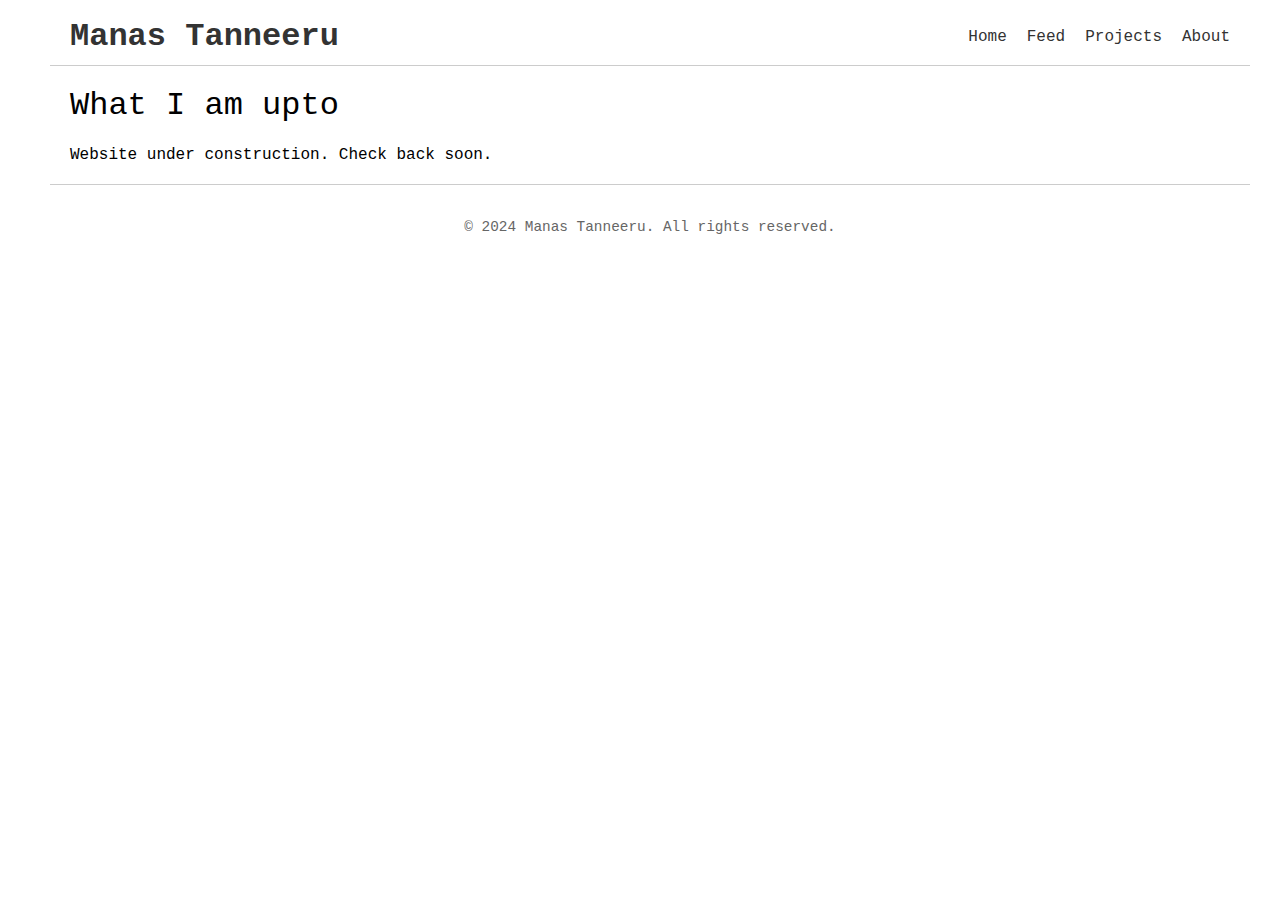
==== index.html @ 19294ffb "Working version" ====
<html>
    <head>
        <meta charset="utf-8">
        <meta http-equiv="X-UA-Compatible" content="IE=edge">
        <title>Manas Tanneeru</title>
        <!-- <link rel="icon" type="image/png" href="assets/tab_logo.png"> -->
        <!-- <meta name="keywords" content="" /> -->
        <meta name="viewport" content="width=device-width, initial-scale=1">
        <meta name="description" content="Personal Webpage" />
        <meta name="author" content="Manas Tanneeru" />
        <link rel="stylesheet" href="css/styles.css">
        <script src="js/main.js"></script>
    </head>
        
    <div class="container">
        <header>
            <nav class="navbar">
                <div class="navbar-brand">Manas Tanneeru</div>
                <ul class="navbar-links">
                    <li><a href="index.html">Home</a></li>
                    <li><a href="Pages/blog.html">Feed</a></li>
                    <li><a href="Pages/projects.html">Projects</a></li>
                    <li><a href="Pages/contact.html">About</a></li>
                </ul>
                <!-- <div class="theme-switcher">Switch Theme</div> -->
            </nav>
        </header>
        <body class="content">
            <h1 class="heading"> What I am upto</h1>
            <p class="content">Website under construction. Check back soon. </p>
        </body>

        <footer>
            <p>&copy; 2024 Manas Tanneeru. All rights reserved.</p>
        </footer>
    </div>
</html>
---- css/styles.css ----
/*-------------------------------------
    BODY-HTML
-------------------------------------*/
:root {
    --background-color: #ffffff;
    --text-color: #000000;
    --nav-background-color: #ffffff;
    --nav-text-color: #333333;
}

.container {
    max-width: 1200px; /* Maximum width of the container */
    margin: 0 auto; /* Center the container */
    padding: 0 20px; /* Add some padding to the sides */
}

.heading{
    font-family: 'Courier New', Courier, monospace;
    font-weight: 100;
    padding-left: 20px;
}
.heading-about{
    font-family: 'Courier New', Courier, monospace;
    font-weight: 100;
}
body {
    background-color: var(--background-color);
    color: var(--text-color);
    font-family: "Courier Prime", monospace;
    font-weight: 100;
    transition: background-color 0.3s, color 0.3s;
    flex: 1;
    height: 100%;
}

.content{
    padding-left: 20px;
    /* width: 60%; Adjut the width to control how much space the text takes */
    /* margin-right: 20px; Add some space between the text and the image */
    text-align: justify;
}
.content-about{
    padding-left: 20px;
    width: 60%; /* Adjust the width to control how much space the text takes */
    margin-right: 20px; /* Add some space between the text and the image */
    text-align: justify;
}
.container-about {
    display: flex;
    align-items: flex-start; /* Align items to the top */
    padding-top: 20px;
  }
.image {
    width: 40%; /* Image container takes 40% of the width */
    display: flex;
    justify-content: center; /* Center the image horizontally */
    align-items: center; /* Center the image vertically */
}
.image img {
    max-width: 70%; /* Ensure the image scales correctly */
    height: auto; /* Maintain the aspect ratio of the image */
    box-shadow: 0 0 15px rgba(0, 0, 0, 0.3); /* Add a soft shadow for softer edges */
    
  }
  
/*-------------------------------------
    LINKS
-------------------------------------*/

.links {
    margin-top: 10px;
  }

.links a {
    display: inline-block;
    margin-right: 10px;
    text-decoration: underline;
    color: #333; /* Adjust link color as needed */
  }
/*-------------------------------------
    NAV-BAR
-------------------------------------*/
.navbar {
    display: flex;
    justify-content: space-between;
    align-items: center;
    border-bottom: 0.5px solid #ccc; /* Adds a line at the bottom */
    padding-bottom: 10px; /* Optional: Add some padding for spacing */
    padding: 10px 20px;
    background-color: var(--nav-background-color);
    color: var(--nav-text-color);
}

.navbar-brand {
    font-family: "Courier New",Courier,monospace;
    font-size: 2em;
    font-weight: 700;
}

.navbar-links {
    list-style: none;
    display: flex;
    gap: 20px;
    margin: 0;
    padding: 0;
}

.navbar-links li {
    display: inline;
}

.navbar-links a {
    text-decoration: none;
    color: var(--nav-text-color);
    transition: color 0.3s;
}

.navbar-links a:hover {
    color: var(--text-color);
}

/*-------------------------------------
    FOOTER
-------------------------------------*/
footer {
    text-align: center; /* Center the footer content */
    padding: 20px 0; /* Add padding to the top and bottom */
    border-top: 0.5px solid #ccc; /* Add a top border */
    margin-top: 20px; /* Add some space above the footer */
    font-size: 0.9em; /* Make the footer text a bit smaller */
    color: #666; /* Set a lighter color for the footer text */
  }

/*-------------------------------------
    RESPONSIVE
-------------------------------------*/
@media (max-width: 600px) {
    .navbar-links {
        flex-direction: column;
        display: none;
    }

    .navbar-links.active {
        display: flex;
    }

    .theme-switcher {
        margin-left: 20px;
    }
}
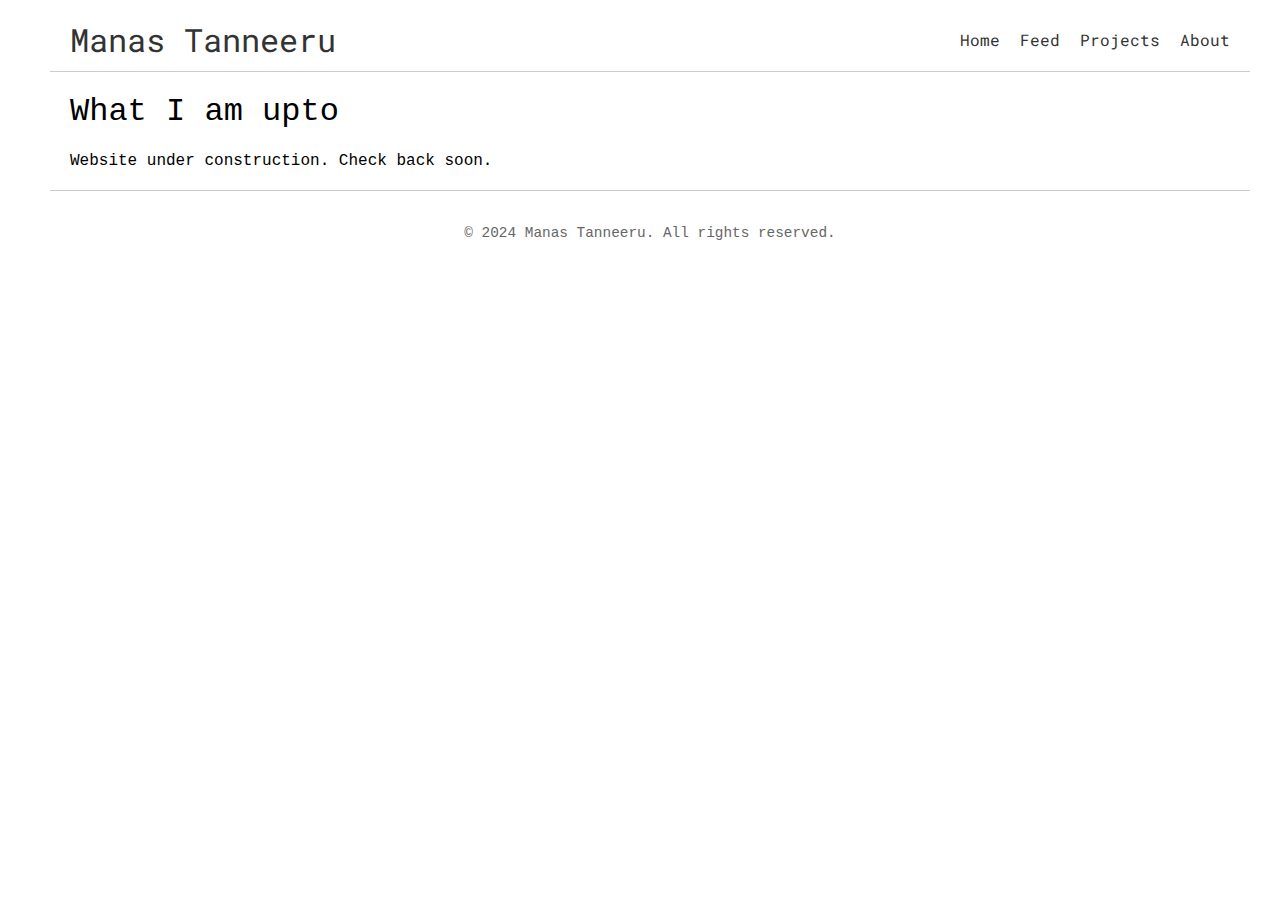
==== commit 2d8fcaa3: "Update Projects to add Wordle" ====
--- a/index.html
+++ b/index.html
@@ -3,13 +3,22 @@
         <meta charset="utf-8">
         <meta http-equiv="X-UA-Compatible" content="IE=edge">
         <title>Manas Tanneeru</title>
-        <!-- <link rel="icon" type="image/png" href="assets/tab_logo.png"> -->
+        <link rel="icon" type="image/png" href="assets/tab_logo.ico">
         <!-- <meta name="keywords" content="" /> -->
         <meta name="viewport" content="width=device-width, initial-scale=1">
         <meta name="description" content="Personal Webpage" />
         <meta name="author" content="Manas Tanneeru" />
+        <!-- PyScript CSS -->
+        <link rel="stylesheet" href="https://pyscript.net/releases/2024.7.1/core.css">
+        <!-- This script tag bootstraps PyScript -->
+        <script type="module" src="https://pyscript.net/releases/2024.7.1/core.js"></script>
         <link rel="stylesheet" href="css/styles.css">
+        <link rel="preconnect" href="https://fonts.googleapis.com">
+        <link rel="preconnect" href="https://fonts.gstatic.com" crossorigin>
+        <link href="https://fonts.googleapis.com/css2?family=Montserrat&family=Roboto+Mono:wght@100..700&display=swap" rel="stylesheet">
+        
         <script src="js/main.js"></script>
+
     </head>
         
     <div class="container">
@@ -28,6 +37,7 @@
         <body class="content">
             <h1 class="heading"> What I am upto</h1>
             <p class="content">Website under construction. Check back soon. </p>
+            <script type="mpy" src="assets/wordle/main.py"></script>
         </body>
 
         <footer>
--- a/css/styles.css
+++ b/css/styles.css
@@ -92,9 +92,11 @@
 }
 
 .navbar-brand {
-    font-family: "Courier New",Courier,monospace;
+    /* font-family: "Source Code Pro",monospace; */
+    /* font-family: "Montserrat", "Courier New", monospace; */
+    font-family: "Roboto Mono","Courier New", courier;
     font-size: 2em;
-    font-weight: 700;
+    font-weight: 400;
 }
 
 .navbar-links {
@@ -107,6 +109,9 @@
 
 .navbar-links li {
     display: inline;
+    /* font-family: 'Courier New', Courier, monospace; */
+    font-family: "Roboto Mono","Courier New", courier;
+    font-weight: 400;
 }
 
 .navbar-links a {
@@ -148,3 +153,105 @@
         margin-left: 20px;
     }
 }
+
+/*-------------------------------------
+    PROJECTS
+-------------------------------------*/
+.projects-container {
+    display: flex;
+    flex-wrap: wrap;
+    justify-content: center;
+    gap: 20px;
+    padding: 20px;
+}
+
+.project-card {
+    background-color: #fff;
+    border: 1px solid #ddd;
+    border-radius: 8px;
+    box-shadow: 0 2px 4px rgba(0, 0, 0, 0.1);
+    max-width: 300px;
+    text-align: center;
+    overflow: hidden;
+}
+
+.project-card img {
+    width: 100%;
+    height: 200px; /* Fixed height */
+    /* Ensures the image covers the area without distortion */
+    object-fit: cover; 
+}
+
+.project-card h3 {
+    margin: 16px 0;
+}
+
+.project-card .project-description {
+    padding: 0 16px 16px;
+}
+
+.read-more-btn {
+    background-color: #007BFF;
+    border: none;
+    color: #fff;
+    padding: 10px 20px; 
+    margin-bottom: 16px;
+    cursor: pointer;
+    border-radius: 4px;
+}
+
+.read-more-btn:hover {
+    background-color: #0056b3;
+}
+
+.modal {
+    display: none;
+    position: fixed;
+    z-index: 1000;
+    left: 0;
+    top: 0;
+    width: 100%;
+    height: 100%;
+    overflow: auto;
+    background-color: rgba(0, 0, 0, 0.5);
+}
+
+.modal-content {
+    background-color: #fff;
+    margin: 10% auto;
+    padding: 20px;
+    border: 1px solid #888;
+    width: 80%;
+    max-width: 600px;
+    border-radius: 8px;
+    text-align: justify;
+}
+
+.close-btn {
+    color: #aaa;
+    float: right;
+    font-size: 28px;
+    font-weight: bold;
+    cursor: pointer;
+}
+
+.close-btn:hover, .close-btn:focus {
+    color: #000;
+}
+
+.visit-website-btn {
+    background-color: #28a745;
+    color: #fff;
+    padding: 10px 20px;
+    text-decoration: none;
+    border-radius: 4px;
+}
+
+.visit-website-btn:hover {
+    background-color: #218838;
+}
+
+.button-center{
+    padding-top: 30px;
+    text-align: center;
+}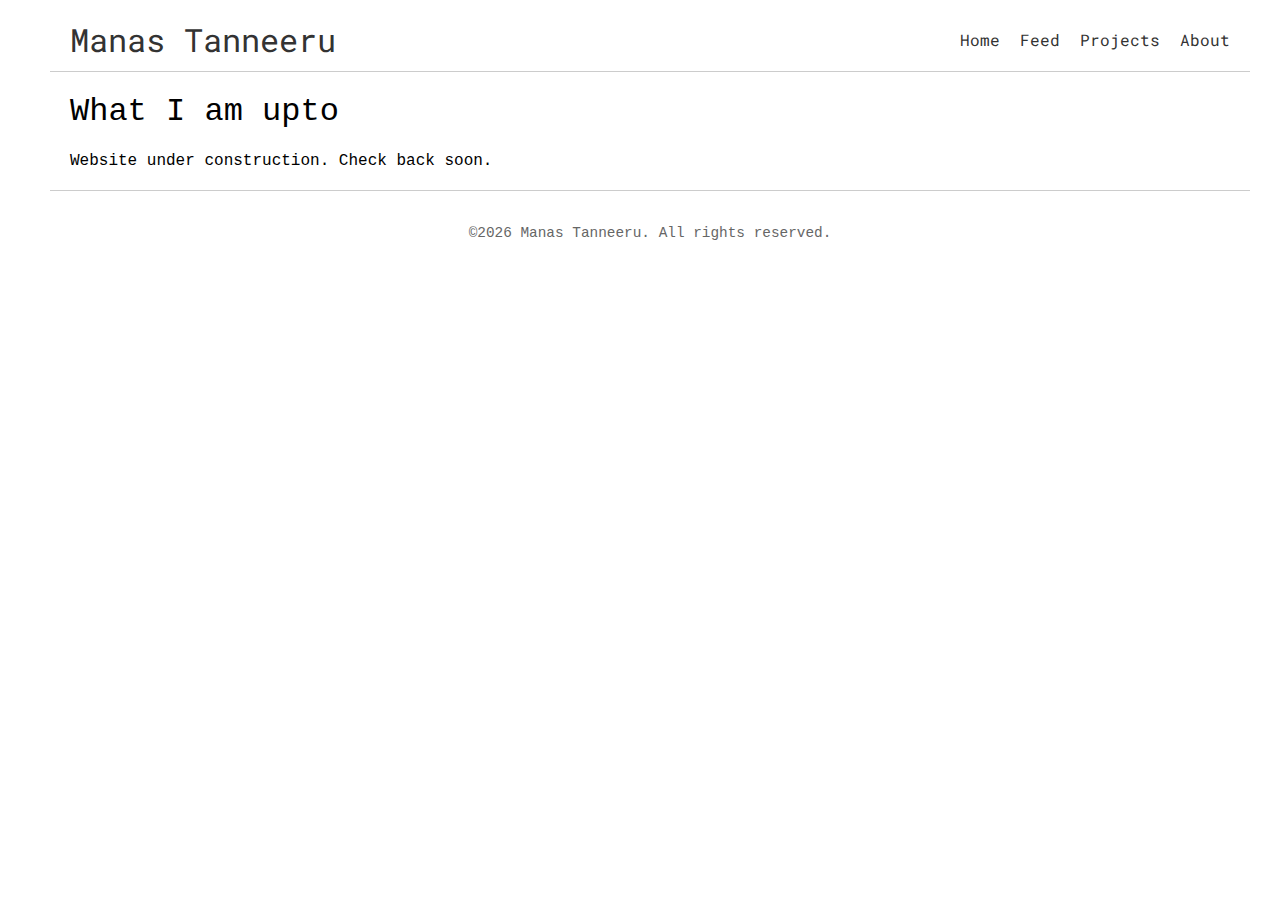
==== commit 62b7acdc: "updated copyright" ====
--- a/index.html
+++ b/index.html
@@ -24,7 +24,7 @@
     <div class="container">
         <header>
             <nav class="navbar">
-                <div class="navbar-brand">Manas Tanneeru</div>
+                <a href="./index.html" style="text-decoration: none; color: inherit;"><div class="navbar-brand">Manas Tanneeru</div></a>
                 <ul class="navbar-links">
                     <li><a href="index.html">Home</a></li>
                     <li><a href="Pages/blog.html">Feed</a></li>
@@ -37,11 +37,12 @@
         <body class="content">
             <h1 class="heading"> What I am upto</h1>
             <p class="content">Website under construction. Check back soon. </p>
-            <script type="mpy" src="assets/wordle/main.py"></script>
+            <!-- <script type="mpy" src="assets/wordle/wordlist.py"></script> -->
+            <!-- <script type="mpy" src="assets/wordle/main.py" terminal=1></script> -->
         </body>
 
         <footer>
-            <p>&copy; 2024 Manas Tanneeru. All rights reserved.</p>
+            <p>&copy;<script>document.write(new Date().getFullYear());</script> Manas Tanneeru. All rights reserved.</p>
         </footer>
     </div>
 </html>--- a/css/styles.css
+++ b/css/styles.css
@@ -91,6 +91,17 @@
     color: var(--nav-text-color);
 }
 
+
+.sub-navbar {
+    display: flex;
+    justify-content: space-around;
+    align-items: center;
+    border-bottom: 0.5px solid #ccc; /* Adds a line at the bottom */
+    padding: 5px 20px; /* Adjust padding as needed */
+    background-color: var(--nav-background-color); /* Customize as needed */
+    color: var(--nav-text-color); /* Customize as needed */
+}
+
 .navbar-brand {
     /* font-family: "Source Code Pro",monospace; */
     /* font-family: "Montserrat", "Courier New", monospace; */
@@ -99,7 +110,8 @@
     font-weight: 400;
 }
 
-.navbar-links {
+.navbar-links,
+.sub-navbar-links  {
     list-style: none;
     display: flex;
     gap: 20px;
@@ -107,14 +119,16 @@
     padding: 0;
 }
 
-.navbar-links li {
+.navbar-links li,
+.sub-navbar-links li {
     display: inline;
     /* font-family: 'Courier New', Courier, monospace; */
     font-family: "Roboto Mono","Courier New", courier;
     font-weight: 400;
 }
 
-.navbar-links a {
+.navbar-links a,
+.sub-navbar-links a {
     text-decoration: none;
     color: var(--nav-text-color);
     transition: color 0.3s;
@@ -134,7 +148,8 @@
     margin-top: 20px; /* Add some space above the footer */
     font-size: 0.9em; /* Make the footer text a bit smaller */
     color: #666; /* Set a lighter color for the footer text */
-  }
+    /* position: fixed; */
+}
 
 /*-------------------------------------
     RESPONSIVE
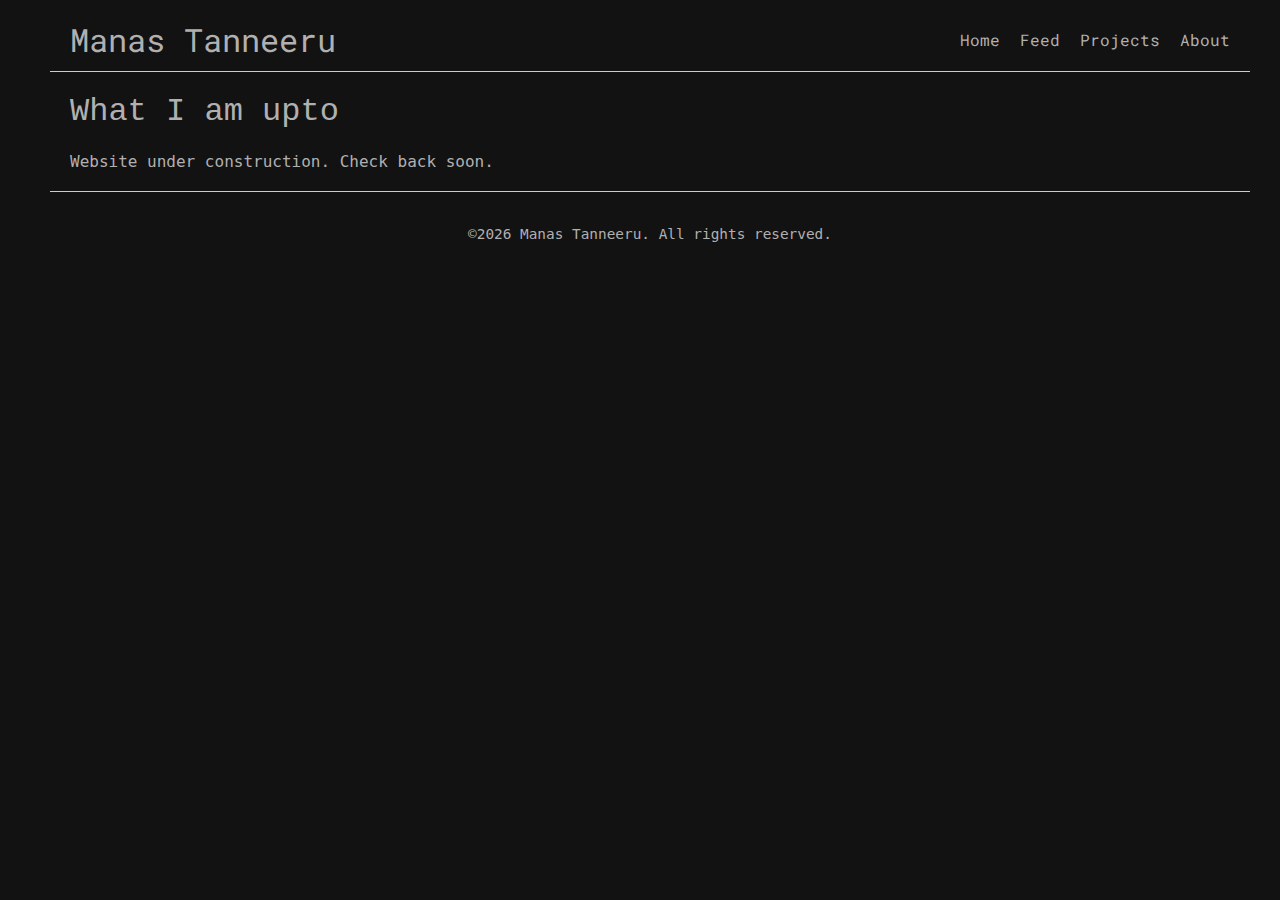
==== commit 83b91e9b: "Changed to dark theme, updated links" ====
--- a/index.html
+++ b/index.html
@@ -1,4 +1,6 @@
-<html>
+<!DOCTYPE html>
+
+<html lang="en">
     <head>
         <meta charset="utf-8">
         <meta http-equiv="X-UA-Compatible" content="IE=edge">
@@ -24,7 +26,7 @@
     <div class="container">
         <header>
             <nav class="navbar">
-                <a href="./index.html" style="text-decoration: none; color: inherit;"><div class="navbar-brand">Manas Tanneeru</div></a>
+                <a href="./index.html" class="navbar-brand">Manas Tanneeru</a>
                 <ul class="navbar-links">
                     <li><a href="index.html">Home</a></li>
                     <li><a href="Pages/blog.html">Feed</a></li>
@@ -34,6 +36,7 @@
                 <!-- <div class="theme-switcher">Switch Theme</div> -->
             </nav>
         </header>
+
         <body class="content">
             <h1 class="heading"> What I am upto</h1>
             <p class="content">Website under construction. Check back soon. </p>
--- a/css/styles.css
+++ b/css/styles.css
@@ -2,10 +2,10 @@
     BODY-HTML
 -------------------------------------*/
 :root {
-    --background-color: #ffffff;
-    --text-color: #000000;
-    --nav-background-color: #ffffff;
-    --nav-text-color: #333333;
+    --background-color: #121212;
+    --text-color: #B0B0B0;
+    --nav-background-color: #121212;
+    --nav-text-color: #B0B0B0;
 }
 
 .container {
@@ -39,6 +39,7 @@
     /* margin-right: 20px; Add some space between the text and the image */
     text-align: justify;
 }
+
 .content-about{
     padding-left: 20px;
     width: 60%; /* Adjust the width to control how much space the text takes */
@@ -75,8 +76,39 @@
     display: inline-block;
     margin-right: 10px;
     text-decoration: underline;
-    color: #333; /* Adjust link color as needed */
+    color: var(--text-color); /* Adjust link color as needed */
   }
+
+.link-style {
+    color: inherit; /* Or any color you prefer */
+    /* text-decoration: none; Remove underline */
+}
+
+
+/*-------------------------------------
+    WELCOME-MESSAGE
+-------------------------------------*/
+.content-home {
+    display: flex;
+    flex-direction: column; /* Stack elements vertically */
+    min-height: 100vh; /* Ensure the content takes up full screen height */
+}
+
+/* Center the welcome message without affecting header/footer */
+.welcome-container {
+    flex-grow: 1; /* Take up available space between header and footer */
+    display: flex;
+    justify-content: center;
+    align-items: center;
+}
+
+.welcome-message {
+    font-size: 24px;
+    font-family: Arial, sans-serif;
+    white-space: nowrap;
+    text-align: center;
+}
+
 /*-------------------------------------
     NAV-BAR
 -------------------------------------*/
@@ -108,6 +140,8 @@
     font-family: "Roboto Mono","Courier New", courier;
     font-size: 2em;
     font-weight: 400;
+    color: var(--text-color);
+    text-decoration: none !important;
 }
 
 .navbar-links,
@@ -147,8 +181,7 @@
     border-top: 0.5px solid #ccc; /* Add a top border */
     margin-top: 20px; /* Add some space above the footer */
     font-size: 0.9em; /* Make the footer text a bit smaller */
-    color: #666; /* Set a lighter color for the footer text */
-    /* position: fixed; */
+    color: var(--text-color)
 }
 
 /*-------------------------------------
@@ -181,8 +214,8 @@
 }
 
 .project-card {
-    background-color: #fff;
-    border: 1px solid #ddd;
+    background-color: #1e1e1e;
+    border: 1px solid #888;
     border-radius: 8px;
     box-shadow: 0 2px 4px rgba(0, 0, 0, 0.1);
     max-width: 300px;
@@ -190,11 +223,16 @@
     overflow: hidden;
 }
 
+.project-card a {
+    color: inherit; /* Inherit the color from the parent element */
+    /* text-decoration: none; Optional: remove the underline */
+}
+
 .project-card img {
     width: 100%;
     height: 200px; /* Fixed height */
     /* Ensures the image covers the area without distortion */
-    object-fit: cover; 
+    object-fit: contain; 
 }
 
 .project-card h3 {
@@ -202,11 +240,13 @@
 }
 
 .project-card .project-description {
-    padding: 0 16px 16px;
+    padding: 0 0 0; 
+    text-decoration: none !important;
+    /* padding: 0 16px 16px; */
 }
 
 .read-more-btn {
-    background-color: #007BFF;
+    background-color: #252525;
     border: none;
     color: #fff;
     padding: 10px 20px; 
@@ -216,7 +256,7 @@
 }
 
 .read-more-btn:hover {
-    background-color: #0056b3;
+    background-color: #252525;
 }
 
 .modal {
@@ -232,7 +272,7 @@
 }
 
 .modal-content {
-    background-color: #fff;
+    background-color: #252525;
     margin: 10% auto;
     padding: 20px;
     border: 1px solid #888;
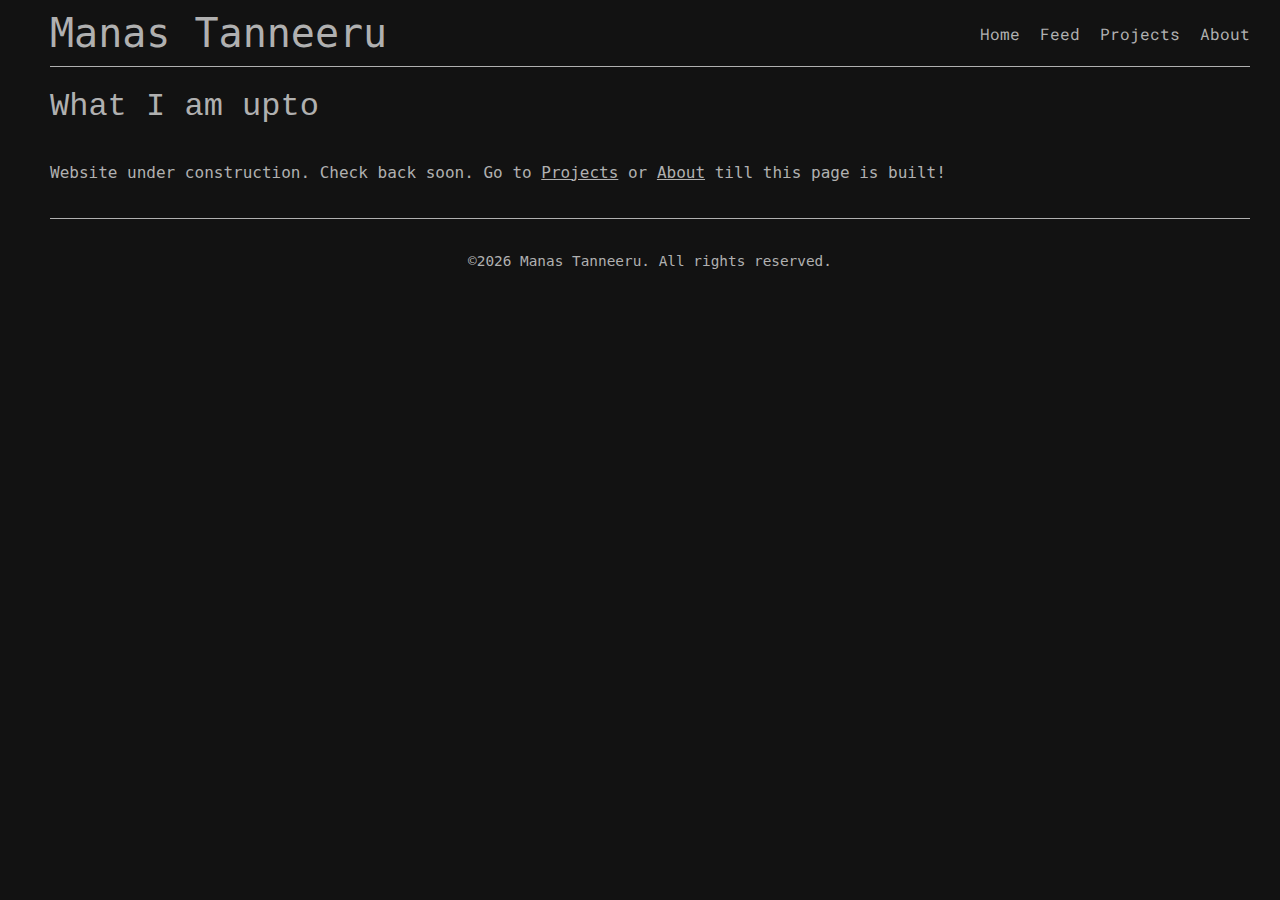
==== commit 20cb8045: "updated formatting, spacing, potentially mobile support" ====
--- a/index.html
+++ b/index.html
@@ -33,13 +33,17 @@
                     <li><a href="Pages/projects.html">Projects</a></li>
                     <li><a href="Pages/contact.html">About</a></li>
                 </ul>
-                <!-- <div class="theme-switcher">Switch Theme</div> -->
             </nav>
         </header>
 
         <body class="content">
             <h1 class="heading"> What I am upto</h1>
-            <p class="content">Website under construction. Check back soon. </p>
+            <p>
+                Website under construction. Check back soon.
+                Go to <a href="Pages/projects.html" class="link-style">Projects</a> 
+                or <a href="Pages/contact.html" class="link-style">About</a> till this page is built!
+            </p>
+
             <!-- <script type="mpy" src="assets/wordle/wordlist.py"></script> -->
             <!-- <script type="mpy" src="assets/wordle/main.py" terminal=1></script> -->
         </body>
--- a/css/styles.css
+++ b/css/styles.css
@@ -4,109 +4,98 @@
 :root {
     --background-color: #121212;
     --text-color: #B0B0B0;
-    --nav-background-color: #121212;
-    --nav-text-color: #B0B0B0;
+    --font-family: "Courier Prime", monospace;
+    --font-header: 'Courier New', Courier, monospace;
+    --font-brand: "Source Code Pro",monospace;
+    --font-navbar: "Roboto Mono","Courier New", courier;
+    --accent: #218838;
+    --color-button: #252525;
+    --project-card: #1E1E1E;
+    --box-shadow: rgba(0, 0, 0, 0.3);
 }
 
 .container {
-    max-width: 1200px; /* Maximum width of the container */
+    display: flex;
+    flex-direction: column;
+    min-height: 100vh; 
+    max-width: 1200px; /*Maximum width of the container */
     margin: 0 auto; /* Center the container */
     padding: 0 20px; /* Add some padding to the sides */
 }
 
-.heading{
-    font-family: 'Courier New', Courier, monospace;
-    font-weight: 100;
-    padding-left: 20px;
-}
-.heading-about{
-    font-family: 'Courier New', Courier, monospace;
-    font-weight: 100;
-}
 body {
     background-color: var(--background-color);
     color: var(--text-color);
-    font-family: "Courier Prime", monospace;
+    font-family: var(--font-family);
     font-weight: 100;
-    transition: background-color 0.3s, color 0.3s;
     flex: 1;
     height: 100%;
+    margin: 0;
+}
+
+.heading{
+    font-family: var(--font-header);
+    font-weight: 100;
 }
 
 .content{
     padding-left: 20px;
-    /* width: 60%; Adjut the width to control how much space the text takes */
-    /* margin-right: 20px; Add some space between the text and the image */
     text-align: justify;
+    flex: 1;
+    padding-left: 20px;
+}
+
+.heading{
+    font-family: var(--font-header);
+    font-weight: 100;
+}
+
+/* General link style */
+.link-style {
+    color: inherit;
+    display: inline; /* Ensures the links do not break onto a new line */
+    text-decoration: underline; /* Removes default underline (optional) */
+}
+
+
+/*-------------------------------------
+    SECTION-ABOUT
+-------------------------------------*/
+.container-about {
+    display: flex;
+    align-items: flex-start; /* Align items to the top */
+    padding-top: 10px;
 }
 
 .content-about{
-    padding-left: 20px;
     width: 60%; /* Adjust the width to control how much space the text takes */
     margin-right: 20px; /* Add some space between the text and the image */
     text-align: justify;
 }
-.container-about {
-    display: flex;
-    align-items: flex-start; /* Align items to the top */
-    padding-top: 20px;
-  }
+
 .image {
     width: 40%; /* Image container takes 40% of the width */
     display: flex;
     justify-content: center; /* Center the image horizontally */
     align-items: center; /* Center the image vertically */
-}
+    padding-top: 10px;
+}
+
 .image img {
     max-width: 70%; /* Ensure the image scales correctly */
     height: auto; /* Maintain the aspect ratio of the image */
-    box-shadow: 0 0 15px rgba(0, 0, 0, 0.3); /* Add a soft shadow for softer edges */
-    
-  }
-  
-/*-------------------------------------
-    LINKS
--------------------------------------*/
+    box-shadow: 0 0 15px var(--box-shadow); /* Add a soft shadow for softer edges */ 
+}
 
 .links {
     margin-top: 10px;
-  }
+}
 
 .links a {
     display: inline-block;
     margin-right: 10px;
     text-decoration: underline;
     color: var(--text-color); /* Adjust link color as needed */
-  }
-
-.link-style {
-    color: inherit; /* Or any color you prefer */
-    /* text-decoration: none; Remove underline */
-}
-
-
-/*-------------------------------------
-    WELCOME-MESSAGE
--------------------------------------*/
-.content-home {
-    display: flex;
-    flex-direction: column; /* Stack elements vertically */
-    min-height: 100vh; /* Ensure the content takes up full screen height */
-}
-
-/* Center the welcome message without affecting header/footer */
-.welcome-container {
-    flex-grow: 1; /* Take up available space between header and footer */
-    display: flex;
-    justify-content: center;
-    align-items: center;
-}
-
-.welcome-message {
-    font-size: 24px;
-    font-family: Arial, sans-serif;
-    white-space: nowrap;
-    text-align: center;
 }
 
 /*-------------------------------------
@@ -116,60 +105,43 @@
     display: flex;
     justify-content: space-between;
     align-items: center;
-    border-bottom: 0.5px solid #ccc; /* Adds a line at the bottom */
-    padding-bottom: 10px; /* Optional: Add some padding for spacing */
-    padding: 10px 20px;
-    background-color: var(--nav-background-color);
-    color: var(--nav-text-color);
-}
-
-
-.sub-navbar {
-    display: flex;
-    justify-content: space-around;
-    align-items: center;
-    border-bottom: 0.5px solid #ccc; /* Adds a line at the bottom */
-    padding: 5px 20px; /* Adjust padding as needed */
-    background-color: var(--nav-background-color); /* Customize as needed */
-    color: var(--nav-text-color); /* Customize as needed */
+    border-bottom: 0.5px solid var(--text-color); /* Adds a line at the bottom */
+    padding: 10px 0;
+    color: var(--text-color);
 }
 
 .navbar-brand {
-    /* font-family: "Source Code Pro",monospace; */
-    /* font-family: "Montserrat", "Courier New", monospace; */
-    font-family: "Roboto Mono","Courier New", courier;
-    font-size: 2em;
+    font-family: var(--font-brand);
+    font-size: 2.5em;
     font-weight: 400;
     color: var(--text-color);
     text-decoration: none !important;
 }
 
-.navbar-links,
-.sub-navbar-links  {
+.navbar-links  {
     list-style: none;
     display: flex;
     gap: 20px;
     margin: 0;
     padding: 0;
-}
-
-.navbar-links li,
-.sub-navbar-links li {
+    color: var(--text-color);
+}
+
+.navbar-links li {
     display: inline;
-    /* font-family: 'Courier New', Courier, monospace; */
-    font-family: "Roboto Mono","Courier New", courier;
+    font-family: var(--font-navbar);
     font-weight: 400;
-}
-
-.navbar-links a,
-.sub-navbar-links a {
+    text-decoration: none !important;
+}
+
+.navbar-links a {
+    color: var(--text-color);
     text-decoration: none;
-    color: var(--nav-text-color);
-    transition: color 0.3s;
+    transition: text-decoration 0.3s;
 }
 
 .navbar-links a:hover {
-    color: var(--text-color);
+    text-decoration: underline; 
 }
 
 /*-------------------------------------
@@ -178,7 +150,7 @@
 footer {
     text-align: center; /* Center the footer content */
     padding: 20px 0; /* Add padding to the top and bottom */
-    border-top: 0.5px solid #ccc; /* Add a top border */
+    border-top: 0.5px solid var(--text-color); /* Add a top border */
     margin-top: 20px; /* Add some space above the footer */
     font-size: 0.9em; /* Make the footer text a bit smaller */
     color: var(--text-color)
@@ -187,7 +159,13 @@
 /*-------------------------------------
     RESPONSIVE
 -------------------------------------*/
-@media (max-width: 600px) {
+@media (max-width: 768px) {
+    .container {
+        flex-direction: column; /* Stack elements vertically */
+    }
+}
+
+/* @media (max-width: 600px) {
     .navbar-links {
         flex-direction: column;
         display: none;
@@ -200,7 +178,7 @@
     .theme-switcher {
         margin-left: 20px;
     }
-}
+} */
 
 /*-------------------------------------
     PROJECTS
@@ -214,24 +192,23 @@
 }
 
 .project-card {
-    background-color: #1e1e1e;
-    border: 1px solid #888;
+    background-color: var(--project-card);
+    border: 1px solid var(--text-color);
     border-radius: 8px;
-    box-shadow: 0 2px 4px rgba(0, 0, 0, 0.1);
+    box-shadow: 0 2px 4px var(--box-shadow);
     max-width: 300px;
     text-align: center;
+    color: var(--text-color);
     overflow: hidden;
 }
 
 .project-card a {
-    color: inherit; /* Inherit the color from the parent element */
-    /* text-decoration: none; Optional: remove the underline */
+    color: inherit;
 }
 
 .project-card img {
     width: 100%;
     height: 200px; /* Fixed height */
-    /* Ensures the image covers the area without distortion */
     object-fit: contain; 
 }
 
@@ -241,22 +218,22 @@
 
 .project-card .project-description {
     padding: 0 0 0; 
-    text-decoration: none !important;
-    /* padding: 0 16px 16px; */
+    /* text-decoration: none !important; */
 }
 
 .read-more-btn {
-    background-color: #252525;
+    background-color: var(--color-button);
     border: none;
-    color: #fff;
+    color: var(--text-color);
     padding: 10px 20px; 
     margin-bottom: 16px;
     cursor: pointer;
     border-radius: 4px;
+    transition: background-color 0.3s;
 }
 
 .read-more-btn:hover {
-    background-color: #252525;
+    background-color: var(--accent) ;
 }
 
 .modal {
@@ -268,14 +245,15 @@
     width: 100%;
     height: 100%;
     overflow: auto;
-    background-color: rgba(0, 0, 0, 0.5);
+    -webkit-backdrop-filter: blur(10px); /*To support Safari 9+*/
+    backdrop-filter: blur(10px);
 }
 
 .modal-content {
-    background-color: #252525;
+    background-color: var(--project-card);
     margin: 10% auto;
     padding: 20px;
-    border: 1px solid #888;
+    border: 1px solid var(--text-color);
     width: 80%;
     max-width: 600px;
     border-radius: 8px;
@@ -283,30 +261,79 @@
 }
 
 .close-btn {
-    color: #aaa;
+    color: var(--text-color);
     float: right;
     font-size: 28px;
     font-weight: bold;
     cursor: pointer;
+    transition: color;
 }
 
 .close-btn:hover, .close-btn:focus {
-    color: #000;
+    color: var(--accent);
 }
 
 .visit-website-btn {
-    background-color: #28a745;
-    color: #fff;
+    background-color: var(--color-button);
+    color: var(--text-color);
     padding: 10px 20px;
     text-decoration: none;
     border-radius: 4px;
 }
 
 .visit-website-btn:hover {
-    background-color: #218838;
+    background-color: var(--accent);
 }
 
 .button-center{
     padding-top: 30px;
     text-align: center;
+}
+
+/*-------------------------------------
+    WELCOME-MESSAGE
+-------------------------------------*/
+.content-home {
+    display: flex;
+    flex-direction: column; /* Stack elements vertically */
+    min-height: 100vh; /* Ensure the content takes up full screen height */
+}
+
+/* Center the welcome message without affecting header/footer */
+.welcome-container {
+    flex-grow: 1; /* Take up available space between header and footer */
+    display: flex;
+    justify-content: center;
+    align-items: center;
+}
+
+.welcome-message {
+    font-size: 24px;
+    font-family: Arial, sans-serif;
+    white-space: nowrap;
+    text-align: center;
+}
+
+/*-------------------------------------
+    WORDLE-GAME
+-------------------------------------*/
+.input-container {
+    margin-top: 20px;
+}
+
+#message {
+    font-weight: bold;
+    margin-top: 20px;
+}
+
+.correct {
+    color: green;
+}
+
+.present {
+    color: yellow;
+}
+
+.absent {
+    color: grey;
 }